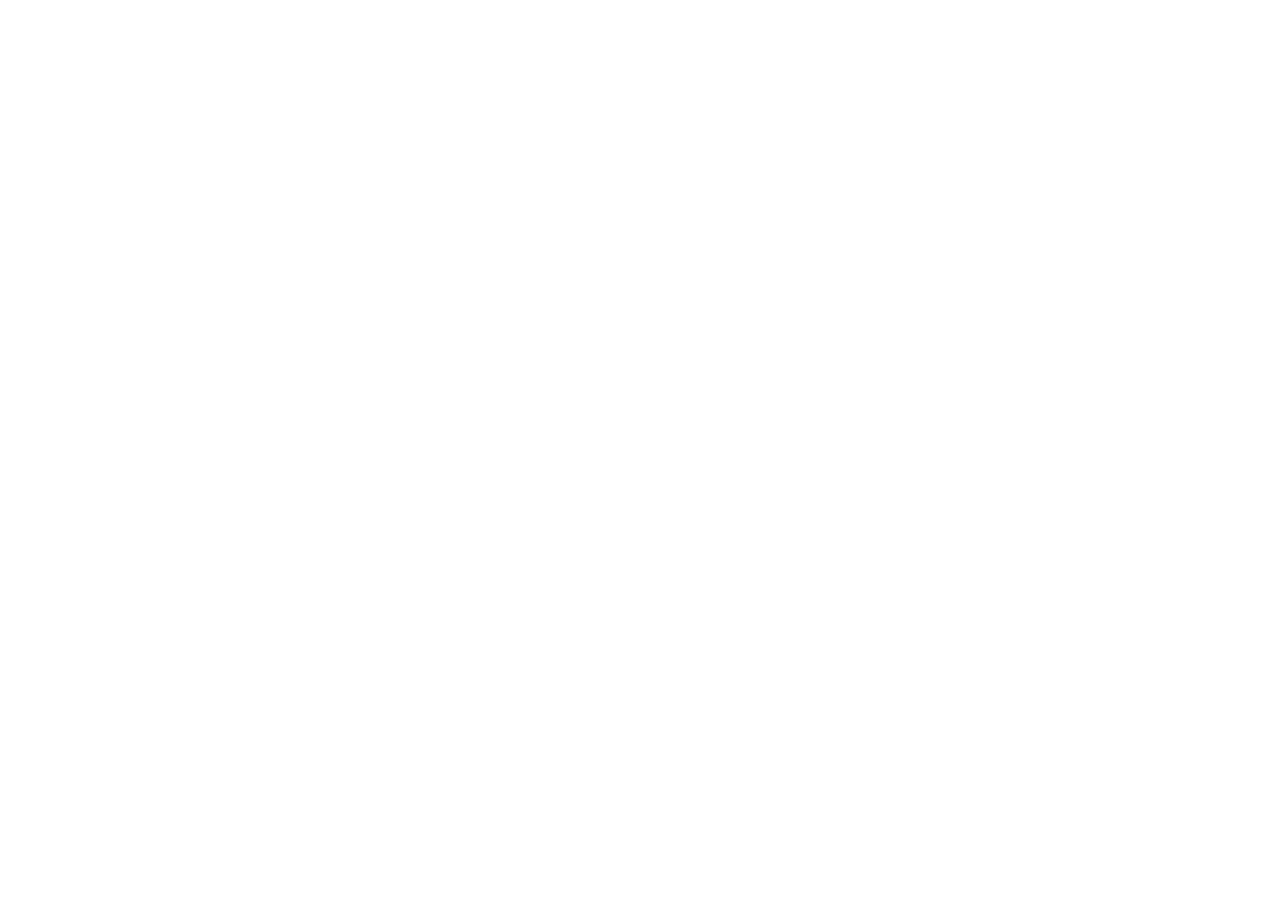
==== site_atividade/index.html @ f0b1e114 "novo site" ====
<!DOCTYPE html>
<html lang="pt-br">
<head>
    <meta charset="UTF-8">
    <meta name="viewport" content="width=device-width, initial-scale=1.0">
    <title>Solicitação de Acessos</title>
    <link rel="shortcut icon" href="../site_atividade/midia/images/favicon.ico" type="image/x-icon">
    <link rel="stylesheet" href="../site_atividade/css/header.css">
    <link rel="stylesheet" href="../site_atividade/css/main.css">
</head>
<body>



<form>
 
    <div id="header">
        <div class="container-fluid">
          </div>
    </div>

    <div id="nav">
    </div>

    <div id="article">
    </div>

    <div id="footer">        
    </div>
        
</body>
</html>
---- site_atividade/css/header.css ----
#titulo_site {
    background-color: aquamarine;
}
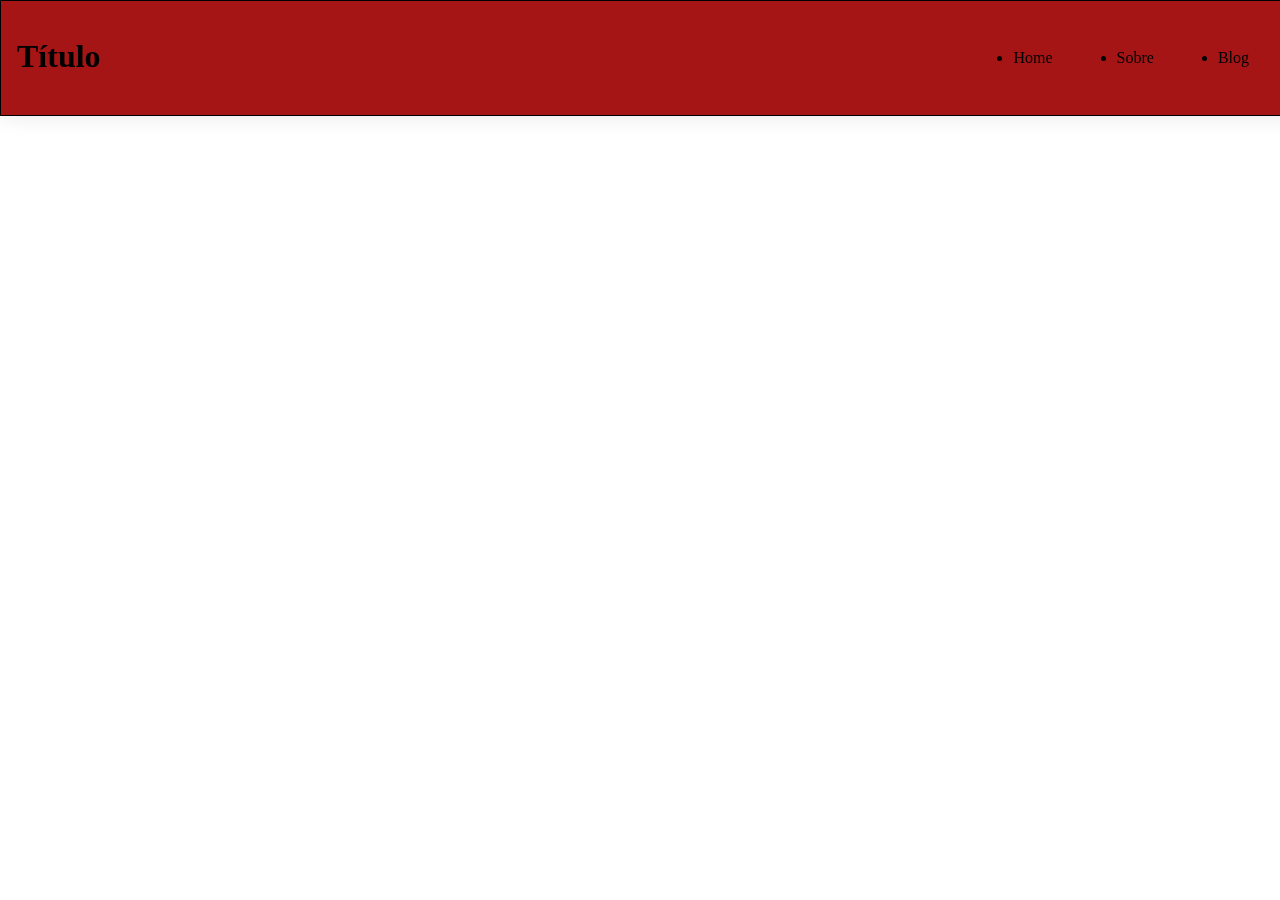
==== commit b5216d6a: "s" ====
--- a/site_atividade/index.html
+++ b/site_atividade/index.html
@@ -3,30 +3,31 @@
 <head>
     <meta charset="UTF-8">
     <meta name="viewport" content="width=device-width, initial-scale=1.0">
-    <title>Solicitação de Acessos</title>
-    <link rel="shortcut icon" href="../site_atividade/midia/images/favicon.ico" type="image/x-icon">
-    <link rel="stylesheet" href="../site_atividade/css/header.css">
-    <link rel="stylesheet" href="../site_atividade/css/main.css">
+    <title>Titulo</title>
+    <link rel="stylesheet" href="../site_atividade/css/style.css">
 </head>
 <body>
+<header>
+
+  <div class="title.header">
+    <h1>Título</h1> 
+  </div>
+  <nav>
+    <ul>
+      <li>Home</li>
+      <li>Sobre</li>
+      <li>Blog</li>
+    </ul>    
+  </nav>
+</header>
+
+<footer>
+  <div id="imagem">
+    
+  </div>
 
 
+</footer>
 
-<form>
- 
-    <div id="header">
-        <div class="container-fluid">
-          </div>
-    </div>
-
-    <div id="nav">
-    </div>
-
-    <div id="article">
-    </div>
-
-    <div id="footer">        
-    </div>
-        
 </body>
 </html>--- a/site_atividade/css/style.css
+++ b/site_atividade/css/style.css
@@ -0,0 +1,35 @@
+
+
+header {
+    box-shadow: 0px 0px 20px rgba(0, 0, 0, 0.1);
+    background-color: rgb(165, 21, 21);
+    position: fixed;
+    width: 100%;
+    top: 0;
+    left: 0;
+    border-width: 1px;
+    border-style: solid;
+}
+
+header, nav ul {
+    display: flex;
+    justify-content: space-between;
+    padding: 1rem;
+
+}
+
+nav ul li {
+    margin-left: 2rem;
+    margin-right: 2rem;
+}
+
+#imagem {
+    border-width: 3px;
+    border-radius: 15px;
+    border-style: solid;
+    border-color: black;
+    background-image: url("../midia/images/image01.jpeg");
+    width: 500px;
+    right: 200px;s
+
+}
